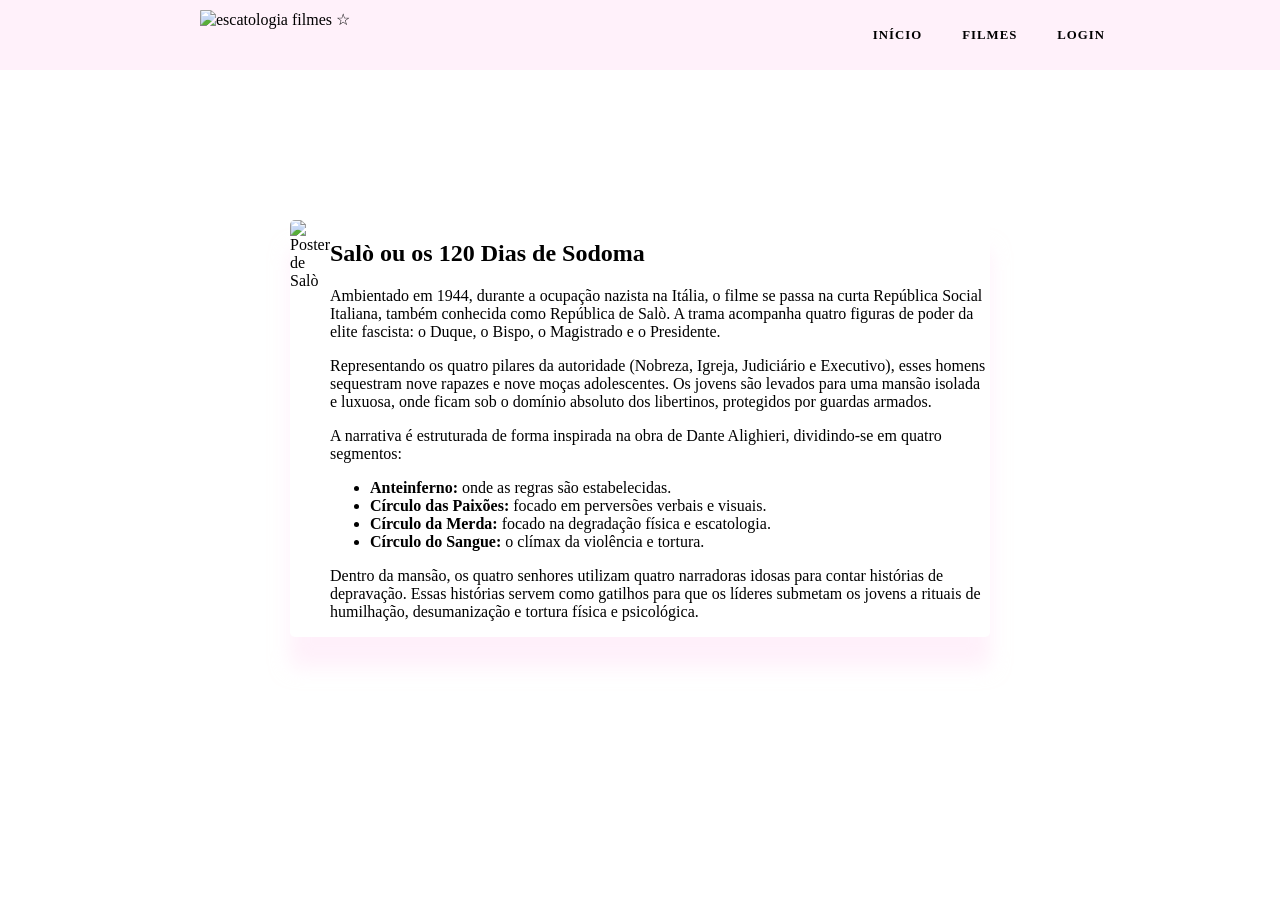
==== index.html @ 2822d6a0 "Bandeiras de países" ====
<!DOCTYPE html>
<html lang="pt-BR">

<head>
    <meta charset="UTF-8">
    <meta name="viewport" content="width=device-width, initial-scale=1">
    <meta name="robots" content="max-image-preview:large">
    <title>✧ Escatologia Filmes ✧</title>

    <script src="https://www.googletagmanager.com/gtag/js?id=G-W0GCDCLW2B" async></script>
    <script>
        window.dataLayer = window.dataLayer || [];
        function gtag() { dataLayer.push(arguments); }
        gtag('js', new Date());
        gtag('config', 'G-W0GCDCLW2B');
    </script>
    <link rel="icon" href="favicon.webp" sizes="32x32">


    <meta property="og:url" content="https://archive.org/details/salo-ou-120-dias-de-sodoma">

    <style>
        :root {

            --bg: #ffffff;
            --text: #000000;
            --font-main: serif, 'Times New Roman', serif;
        }

        body {
            background-image: url('cutecore.jpg');
            margin: 20px;
            padding-top: 200px;
            background-color: var(--bg);
            background-size: 300px;
            background-position: center;
            background-attachment: fixed;
            background-repeat: repeat;
            color: var(--text);
        }

        a {
            text-decoration: wavy;
            color: rgb(0, 0, 0);
            transition: 0.5s;
        }

        .cine-container-main {
            max-width: 700px;
            margin: 0 auto;
            padding: 0px 0px;
        }

        /* Cabeçalho */
        .cine-header-bar {
            position: fixed;
            top: 0;
            left: 0;
            width: 9100px;
            height: 70px;
            background-color: rgba(255, 212, 239, 0.322);
            backdrop-filter: blur(10px);
            border-bottom: 1px solid var(--accent);
            box-shadow: 0 5px 20px var(--accent-glow);
        }

        .cine-header-flex {
            display: flex;
            align-items: center;
            justify-content: space-between;
            height: 100%;
            max-width: 920px;
            margin: 50 auto;
            padding: 0 200px;
        }

        .cine-header-logo {
            display: flex;
            align-items: center;
            height: 100%;
        }

        .cine-header-logo img {
            align-items: center;
            height: 50px;
            width: auto;
            border-radius: 1px;

        }

        .cine-header-logo img:hover {
            transform: scale(1.0);
        }

        .cine-menu-ul {
            display: flex;
            gap: 10px;
            list-style: none;
            margin: 10;
            padding: 10;
        }

        .cine-menu-ul li a {
            display: block;
            color: var(--accent);
            font-size: 0.80rem;
            font-weight: 600;
            letter-spacing: 1px;
            padding: 8px 15px;
            text-transform: uppercase;
            border-radius: 1px;
        }

        .cine-menu-ul li a:hover {
            color: #ffffff;
            background: var(--accent);
        }

        .cine-feed-card-h {
            display: inline-flex;
            background: #ffffff;
            /* Fundo branco fixado no quadrado do filme */
            border: 1px solid var(--accent-soft);
            border-radius: 5px;
            overflow: hidden;
            min-height: min-content;
            transition: all 0.4s ease;
            box-shadow: 0 30px 20px rgba(255, 225, 245, 0.514);
        }

        .cine-feed-card-h:hover {
            .cine-feed-card-h:hover {
                border-color: var(--accent);
                transform: translateY(-4px);
                box-shadow: 0 15px 30px var(--accent-glow);
            }

            .card-h-media {
                align-items: center;
                width: fit-content;
                max-width: max-content;
                flex-shrink: 9;
                background: var(--accent-soft);
                overflow: visible;
            }

            .card-h-media a {
                width: 20%;
                max-width: max-content;
                flex-shrink: 0;
                background: #f8f9fa;
                overflow: visible;
            }

            .card-h-media img {
                width: 100%;
                height: 100%;
                min-height: 200px;
                object-fit:fill;
                display:flex;
                margin: 0 auto;
                /* Centralização horizontal adicional */
                transition: transform 1s ease;
            }

            .cine-feed-card-h:hover .card-h-media img {
                transform: scale(1);
            }

            .card-h-info {
                padding: 0px 0px;
            }

            .card-h-title {
                margin: 0 0 0px;
                font-size: 1.7rem;
                line-height: 30px;
            }

            .card-h-title a {
                color: var(--accent);
            }

            .cine-feed-card-h:hover .card-h-title a {
                text-shadow: 0 0 10px var(--accent-glow);
            }

            .card-h-excerpt {
                color: var(--text);
                font-size: 1rem;
                line-height: 1.6;
            }

            .card-h-excerpt p {
                margin: 0 0 12px;
            }

            .card-h-excerpt ul {
                margin: 0 0 10px;
                padding-left: 20px;
            }

            .card-h-excerpt strong {
                color: var(--accent);
            }

            @media (max-width: 640px) {
                .cine-feed-card-h {
                    flex-direction: column;
                }

                .card-h-media {
                    width: auto;
                    max-width: max-content;
                    height: 1px;
                }

                .card-h-info {
                    padding: 1px;
                }
            }
    </style>
</head>

<body>

    <header class="cine-header-bar">
        <div class="cine-header-flex">
            <a href="" class="cine-header-logo">
                <img src="imagens/bun.webp" alt="escatologia filmes ☆">
            </a>
            <ul class="cine-menu-ul">
                <li><a href="#">Início</a></li>
                <li><a href="#">Filmes</a></li>
                <li><a href="#">Login</a></li>
            </ul>
        </div>
    </header>

    <main class="cine-container-main">
        <div class="cine-feed-card-h">
            <div class="card-h-media">
                <a href="https://archive.org/details/salo-ou-120-dias-de-sodoma">
                    <img src="../pic.jpg" alt="Poster de Salò">
                </a>
            </div>
            <div class="card-h-info">
                <h2 class="card-h-title">
                    <a href="https://archive.org/details/salo-ou-120-dias-de-sodoma">Salò ou os 120 Dias de Sodoma</a>
                </h2>
                <div class="card-h-excerpt">
                    <p>Ambientado em 1944, durante a ocupação nazista na Itália, o filme se passa na curta República
                        Social Italiana, também conhecida como República de Salò. A trama acompanha quatro figuras de
                        poder da elite fascista: o Duque, o Bispo, o Magistrado e o Presidente.</p>

                    <p>Representando os quatro pilares da autoridade (Nobreza, Igreja, Judiciário e Executivo), esses
                        homens sequestram nove rapazes e nove moças adolescentes. Os jovens são levados para uma mansão
                        isolada e luxuosa, onde ficam sob o domínio absoluto dos libertinos, protegidos por guardas
                        armados.</p>

                    <p>A narrativa é estruturada de forma inspirada na obra de Dante Alighieri, dividindo-se em quatro
                        segmentos:</p>

                    <ul>
                        <li><strong>Anteinferno:</strong> onde as regras são estabelecidas.</li>
                        <li><strong>Círculo das Paixões:</strong> focado em perversões verbais e visuais.</li>
                        <li><strong>Círculo da Merda:</strong> focado na degradação física e escatologia.</li>
                        <li><strong>Círculo do Sangue:</strong> o clímax da violência e tortura.</li>
                    </ul>

                    <p>Dentro da mansão, os quatro senhores utilizam quatro narradoras idosas para contar histórias de
                        depravação. Essas histórias servem como gatilhos para que os líderes submetam os jovens a
                        rituais de humilhação, desumanização e tortura física e psicológica.</p>
                </div>
            </div>
        </div>
    </main>

</body>

</html>
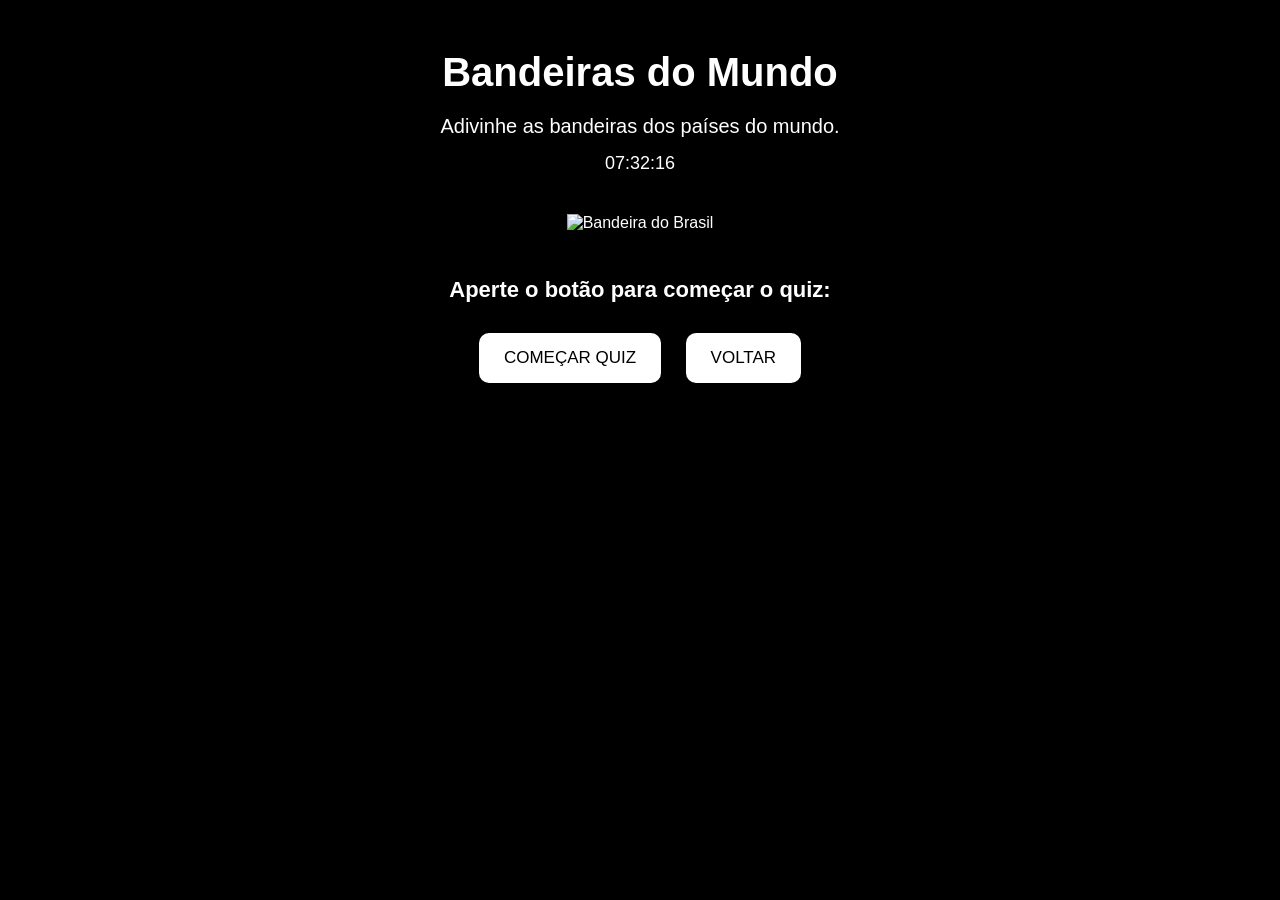
==== commit 1848f2d1: "Revamp index.html for flag quiz game Updated HTML structure and styles for a quiz game about country" ====
--- a/index.html
+++ b/index.html
@@ -1,281 +1,398 @@
+
 <!DOCTYPE html>
 <html lang="pt-BR">
 
 <head>
     <meta charset="UTF-8">
-    <meta name="viewport" content="width=device-width, initial-scale=1">
-    <meta name="robots" content="max-image-preview:large">
-    <title>✧ Escatologia Filmes ✧</title>
-
-    <script src="https://www.googletagmanager.com/gtag/js?id=G-W0GCDCLW2B" async></script>
-    <script>
-        window.dataLayer = window.dataLayer || [];
-        function gtag() { dataLayer.push(arguments); }
-        gtag('js', new Date());
-        gtag('config', 'G-W0GCDCLW2B');
-    </script>
-    <link rel="icon" href="favicon.webp" sizes="32x32">
-
-
-    <meta property="og:url" content="https://archive.org/details/salo-ou-120-dias-de-sodoma">
+    <meta name="viewport" content="width=device-width, initial-scale=1.0">
+    <title>ADIVINHE O NOME DAS BANDEIRAS</title>
 
     <style>
-        :root {
-
-            --bg: #ffffff;
-            --text: #000000;
-            --font-main: serif, 'Times New Roman', serif;
+        * {
+            box-sizing: border-box;
+            margin: 0;
+            padding: 0;
+            font-family: 'Franklin Gothic Medium', 'Arial Narrow', Arial, sans-serif;
         }
 
         body {
-            background-image: url('cutecore.jpg');
+            background-color: black;
+            color: white;
+            text-align: center;
+            padding: 30px;
+            min-height: 100vh;
+        }
+
+        #inicio {
+            display: block;
+        }
+
+        #quiz,
+        #resultado {
+            display: none;
+        }
+
+        .title {
+            color: white;
+            font-size: 40px;
             margin: 20px;
-            padding-top: 200px;
-            background-color: var(--bg);
-            background-size: 300px;
-            background-position: center;
-            background-attachment: fixed;
-            background-repeat: repeat;
-            color: var(--text);
-        }
-
-        a {
-            text-decoration: wavy;
-            color: rgb(0, 0, 0);
-            transition: 0.5s;
-        }
-
-        .cine-container-main {
-            max-width: 700px;
-            margin: 0 auto;
-            padding: 0px 0px;
-        }
-
-        /* Cabeçalho */
-        .cine-header-bar {
-            position: fixed;
-            top: 0;
-            left: 0;
-            width: 9100px;
-            height: 70px;
-            background-color: rgba(255, 212, 239, 0.322);
-            backdrop-filter: blur(10px);
-            border-bottom: 1px solid var(--accent);
-            box-shadow: 0 5px 20px var(--accent-glow);
-        }
-
-        .cine-header-flex {
+        }
+
+        p {
+            font-size: 20px;
+            margin: 15px;
+        }
+
+        #currentTime {
+            font-size: 18px;
+        }
+
+        .imagemInicio {
+            width: 250px;
+            max-width: 90%;
+            height: 160px;
+            object-fit: contain;
+            margin: 25px;
+        }
+
+        .botao {
+            font-size: 22px;
+            margin: 20px;
+        }
+
+        button {
+            background-color: white;
+            color: black;
+            border: none;
+            padding: 15px 25px;
+            margin: 10px;
+            border-radius: 10px;
+            font-size: 17px;
+            cursor: pointer;
+            transition: 0.2s;
+        }
+
+        button:hover {
+            transform: scale(1.05);
+            background-color: lightgray;
+        }
+
+        button:disabled {
+            cursor: not-allowed;
+            opacity: 0.6;
+            transform: none;
+        }
+
+        #bandeira {
+            width: 350px;
+            height: 230px;
+            object-fit: contain;
+            background-color: white;
+            border: 4px solid white;
+            border-radius: 10px;
+            margin: 25px;
+        }
+
+        #contador {
+            font-size: 22px;
+        }
+
+        #alternativas {
             display: flex;
-            align-items: center;
-            justify-content: space-between;
-            height: 100%;
-            max-width: 920px;
-            margin: 50 auto;
-            padding: 0 200px;
-        }
-
-        .cine-header-logo {
-            display: flex;
-            align-items: center;
-            height: 100%;
-        }
-
-        .cine-header-logo img {
-            align-items: center;
-            height: 50px;
-            width: auto;
-            border-radius: 1px;
-
-        }
-
-        .cine-header-logo img:hover {
-            transform: scale(1.0);
-        }
-
-        .cine-menu-ul {
-            display: flex;
-            gap: 10px;
-            list-style: none;
-            margin: 10;
-            padding: 10;
-        }
-
-        .cine-menu-ul li a {
-            display: block;
-            color: var(--accent);
-            font-size: 0.80rem;
-            font-weight: 600;
-            letter-spacing: 1px;
-            padding: 8px 15px;
-            text-transform: uppercase;
-            border-radius: 1px;
-        }
-
-        .cine-menu-ul li a:hover {
-            color: #ffffff;
-            background: var(--accent);
-        }
-
-        .cine-feed-card-h {
-            display: inline-flex;
-            background: #ffffff;
-            /* Fundo branco fixado no quadrado do filme */
-            border: 1px solid var(--accent-soft);
-            border-radius: 5px;
-            overflow: hidden;
-            min-height: min-content;
-            transition: all 0.4s ease;
-            box-shadow: 0 30px 20px rgba(255, 225, 245, 0.514);
-        }
-
-        .cine-feed-card-h:hover {
-            .cine-feed-card-h:hover {
-                border-color: var(--accent);
-                transform: translateY(-4px);
-                box-shadow: 0 15px 30px var(--accent-glow);
-            }
-
-            .card-h-media {
-                align-items: center;
-                width: fit-content;
-                max-width: max-content;
-                flex-shrink: 9;
-                background: var(--accent-soft);
-                overflow: visible;
-            }
-
-            .card-h-media a {
-                width: 20%;
-                max-width: max-content;
-                flex-shrink: 0;
-                background: #f8f9fa;
-                overflow: visible;
-            }
-
-            .card-h-media img {
-                width: 100%;
-                height: 100%;
-                min-height: 200px;
-                object-fit:fill;
-                display:flex;
-                margin: 0 auto;
-                /* Centralização horizontal adicional */
-                transition: transform 1s ease;
-            }
-
-            .cine-feed-card-h:hover .card-h-media img {
-                transform: scale(1);
-            }
-
-            .card-h-info {
-                padding: 0px 0px;
-            }
-
-            .card-h-title {
-                margin: 0 0 0px;
-                font-size: 1.7rem;
-                line-height: 30px;
-            }
-
-            .card-h-title a {
-                color: var(--accent);
-            }
-
-            .cine-feed-card-h:hover .card-h-title a {
-                text-shadow: 0 0 10px var(--accent-glow);
-            }
-
-            .card-h-excerpt {
-                color: var(--text);
-                font-size: 1rem;
-                line-height: 1.6;
-            }
-
-            .card-h-excerpt p {
-                margin: 0 0 12px;
-            }
-
-            .card-h-excerpt ul {
-                margin: 0 0 10px;
-                padding-left: 20px;
-            }
-
-            .card-h-excerpt strong {
-                color: var(--accent);
-            }
-
-            @media (max-width: 640px) {
-                .cine-feed-card-h {
-                    flex-direction: column;
-                }
-
-                .card-h-media {
-                    width: auto;
-                    max-width: max-content;
-                    height: 1px;
-                }
-
-                .card-h-info {
-                    padding: 1px;
-                }
-            }
+            flex-wrap: wrap;
+            justify-content: center;
+            max-width: 650px;
+            margin: 20px auto;
+        }
+
+        .alternativa {
+            width: 270px;
+            background-color: white;
+            color: black;
+        }
+
+        #mensagem {
+            min-height: 35px;
+            font-size: 23px;
+        }
+
+        #pontuacao {
+            font-size: 21px;
+        }
+
+        #resultadoFinal {
+            font-size: 30px;
+            margin: 30px;
+        }
+
+        @media (max-width: 600px) {
+            body {
+                padding: 15px;
+            }
+
+            .title {
+                font-size: 30px;
+            }
+
+            #bandeira {
+                width: 90%;
+                max-width: 350px;
+                height: 210px;
+            }
+
+            .alternativa {
+                width: 90%;
+            }
+        }
     </style>
 </head>
 
 <body>
 
-    <header class="cine-header-bar">
-        <div class="cine-header-flex">
-            <a href="" class="cine-header-logo">
-                <img src="imagens/bun.webp" alt="escatologia filmes ☆">
-            </a>
-            <ul class="cine-menu-ul">
-                <li><a href="#">Início</a></li>
-                <li><a href="#">Filmes</a></li>
-                <li><a href="#">Login</a></li>
-            </ul>
-        </div>
-    </header>
-
-    <main class="cine-container-main">
-        <div class="cine-feed-card-h">
-            <div class="card-h-media">
-                <a href="https://archive.org/details/salo-ou-120-dias-de-sodoma">
-                    <img src="../pic.jpg" alt="Poster de Salò">
-                </a>
-            </div>
-            <div class="card-h-info">
-                <h2 class="card-h-title">
-                    <a href="https://archive.org/details/salo-ou-120-dias-de-sodoma">Salò ou os 120 Dias de Sodoma</a>
-                </h2>
-                <div class="card-h-excerpt">
-                    <p>Ambientado em 1944, durante a ocupação nazista na Itália, o filme se passa na curta República
-                        Social Italiana, também conhecida como República de Salò. A trama acompanha quatro figuras de
-                        poder da elite fascista: o Duque, o Bispo, o Magistrado e o Presidente.</p>
-
-                    <p>Representando os quatro pilares da autoridade (Nobreza, Igreja, Judiciário e Executivo), esses
-                        homens sequestram nove rapazes e nove moças adolescentes. Os jovens são levados para uma mansão
-                        isolada e luxuosa, onde ficam sob o domínio absoluto dos libertinos, protegidos por guardas
-                        armados.</p>
-
-                    <p>A narrativa é estruturada de forma inspirada na obra de Dante Alighieri, dividindo-se em quatro
-                        segmentos:</p>
-
-                    <ul>
-                        <li><strong>Anteinferno:</strong> onde as regras são estabelecidas.</li>
-                        <li><strong>Círculo das Paixões:</strong> focado em perversões verbais e visuais.</li>
-                        <li><strong>Círculo da Merda:</strong> focado na degradação física e escatologia.</li>
-                        <li><strong>Círculo do Sangue:</strong> o clímax da violência e tortura.</li>
-                    </ul>
-
-                    <p>Dentro da mansão, os quatro senhores utilizam quatro narradoras idosas para contar histórias de
-                        depravação. Essas histórias servem como gatilhos para que os líderes submetam os jovens a
-                        rituais de humilhação, desumanização e tortura física e psicológica.</p>
-                </div>
-            </div>
-        </div>
-    </main>
+    <div id="inicio">
+
+        <h1 class="title">Bandeiras do Mundo</h1>
+
+        <p>Adivinhe as bandeiras dos países do mundo.</p>
+
+        <p id="currentTime"></p>
+
+        <img src="bandeiras/flag.gif" class="imagemInicio" alt="Bandeira do Brasil">
+
+        <h3 class="botao">Aperte o botão para começar o quiz:</h3>
+
+        <button id="comecar">COMEÇAR QUIZ</button>
+        <button id="voltar">VOLTAR</button>
+
+    </div>
+
+    <div id="quiz">
+
+        <h1 class="title">Adivinhe a Bandeira</h1>
+
+        <p id="contador"></p>
+
+        <img id="bandeira" src="" alt="Bandeira do país misterioso">
+
+        <h2>Qual é o país dessa bandeira?</h2>
+
+        <div id="alternativas"></div>
+
+        <p id="mensagem"></p>
+
+        <p id="pontuacao">Pontuação: 0</p>
+
+    </div>
+
+    <div id="resultado">
+
+        <h1 class="title">Fim do Quiz!</h1>
+
+        <h2 id="resultadoFinal"></h2>
+
+        <button id="reiniciar">JOGAR NOVAMENTE</button>
+        <button id="voltarInicio">VOLTAR AO INÍCIO</button>
+
+    </div>
+
+    <script>
+        const perguntas = [
+            {
+                bandeira: "bandeiras/tl.png",
+                resposta: "Timor-Leste",
+                alternativas: ["Zimbábue", "Timor-Leste", "Chile", "Bangladesh"]
+            },
+            {
+                bandeira: "bandeiras/bf.png",
+                resposta: "Burkina Faso",
+                alternativas: ["Suriname", "Gana", "Burkina Faso", "Uganda"]
+            },
+            {
+                bandeira: "bandeiras/lk.png",
+                resposta: "Sri Lanka",
+                alternativas: ["Comores", "Malawi", "Índia", "Sri Lanka"]
+            },
+            {
+                bandeira: "bandeiras/bw.png",
+                resposta: "Botsuana",
+                alternativas: ["Estônia", "Botsuana", "Kiribati", "Letônia"]
+            },
+            {
+                bandeira: "bandeiras/pw.png",
+                resposta: "Palau",
+                alternativas: ["Palau", "Nigéria", "San Marino", "Honduras"]
+            },
+            {
+                bandeira: "bandeiras/ls.png",
+                resposta: "Lesoto",
+                alternativas: ["Serra Leoa", "Gabão", "Lesoto", "Cazaquistão"]
+            },
+            {
+                bandeira: "bandeiras/sa.png",
+                resposta: "Arábia Saudita",
+                alternativas: ["Irã", "Turcomenistão", "Arábia Saudita", "Paquistão"]
+            },
+            {
+                bandeira: "bandeiras/vn.png",
+                resposta: "Vietnã",
+                alternativas: ["Coreia do Norte", "Nova Zelândia", "Singapura", "Vietnã"]
+            },
+            {
+                bandeira: "bandeiras/bb.png",
+                resposta: "Barbados",
+                alternativas: ["Barbados", "Nicarágua", "Chipre", "Bahamas"]
+            },
+            {
+                bandeira: "bandeiras/az.png",
+                resposta: "Azerbaijão",
+                alternativas: ["Burundi", "Azerbaijão", "Andorra", "Somália"]
+            }
+        ];
+
+        let perguntaAtual = 0;
+        let pontos = 0;
+        let respondida = false;
+
+        const inicio = document.getElementById("inicio");
+        const quiz = document.getElementById("quiz");
+        const resultado = document.getElementById("resultado");
+
+        const comecar = document.getElementById("comecar");
+        const voltar = document.getElementById("voltar");
+        const reiniciar = document.getElementById("reiniciar");
+        const voltarInicio = document.getElementById("voltarInicio");
+
+        const bandeira = document.getElementById("bandeira");
+        const alternativas = document.getElementById("alternativas");
+        const mensagem = document.getElementById("mensagem");
+        const pontuacao = document.getElementById("pontuacao");
+        const contador = document.getElementById("contador");
+        const resultadoFinal = document.getElementById("resultadoFinal");
+
+        function iniciarQuiz() {
+            perguntaAtual = 0;
+            pontos = 0;
+            respondida = false;
+
+            inicio.style.display = "none";
+            resultado.style.display = "none";
+            quiz.style.display = "block";
+
+            mostrarPergunta();
+        }
+
+        function mostrarPergunta() {
+            const pergunta = perguntas[perguntaAtual];
+
+            respondida = false;
+
+            mensagem.textContent = "";
+            alternativas.innerHTML = "";
+
+            bandeira.onerror = function() {
+                mensagem.textContent = "Erro ao carregar a imagem: ";
+            };
+
+            bandeira.src = pergunta.bandeira;
+
+            contador.textContent =
+                "Pergunta " + (perguntaAtual + 1) +
+                " de " + perguntas.length;
+
+            pontuacao.textContent = "Pontuação: " + pontos;
+
+            pergunta.alternativas.forEach(function(opcao) {
+                const botao = document.createElement("button");
+
+                botao.textContent = opcao;
+                botao.classList.add("alternativa");
+
+                botao.onclick = function() {
+                    verificarResposta(opcao);
+                };
+
+                alternativas.appendChild(botao);
+            });
+        }
+
+        function verificarResposta(resposta) {
+            if (respondida) {
+                return;
+            }
+
+            respondida = true;
+
+            const respostaCorreta = perguntas[perguntaAtual].resposta;
+
+            if (resposta === respostaCorreta) {
+                pontos++;
+                mensagem.textContent = "CORRETO!";
+            } else {
+                mensagem.textContent = "ERRADO! A resposta era " + respostaCorreta + ".";
+            }
+
+            pontuacao.textContent = "Pontuação: " + pontos;
+
+            bloquearAlternativas();
+
+            setTimeout(function() {
+                perguntaAtual++;
+
+                if (perguntaAtual < perguntas.length) {
+                    mostrarPergunta();
+                } else {
+                    finalizarQuiz();
+                }
+            }, 1500);
+        }
+
+        function bloquearAlternativas() {
+            const botoes = document.querySelectorAll(".alternativa");
+
+            botoes.forEach(function(botao) {
+                botao.disabled = true;
+            });
+        }
+
+        function finalizarQuiz() {
+            quiz.style.display = "none";
+            resultado.style.display = "block";
+
+            resultadoFinal.textContent =
+                "Você acertou " + pontos +
+                " de " + perguntas.length +
+                " perguntas!";
+        }
+
+        function voltarParaInicio() {
+            quiz.style.display = "none";
+            resultado.style.display = "none";
+            inicio.style.display = "block";
+        }
+
+        comecar.onclick = iniciarQuiz;
+        reiniciar.onclick = iniciarQuiz;
+        voltarInicio.onclick = voltarParaInicio;
+
+        voltar.onclick = function() {
+            window.history.back();
+        };
+
+        function atualizarHora() {
+            const agora = new Date();
+
+            const horas = String(agora.getHours()).padStart(2, "0");
+            const minutos = String(agora.getMinutes()).padStart(2, "0");
+            const segundos = String(agora.getSeconds()).padStart(2, "0");
+
+            document.getElementById("currentTime").textContent =
+                horas + ":" + minutos + ":" + segundos;
+        }
+
+        setInterval(atualizarHora, 1000);
+        atualizarHora();
+    </script>
 
 </body>
 
-</html>+</html>
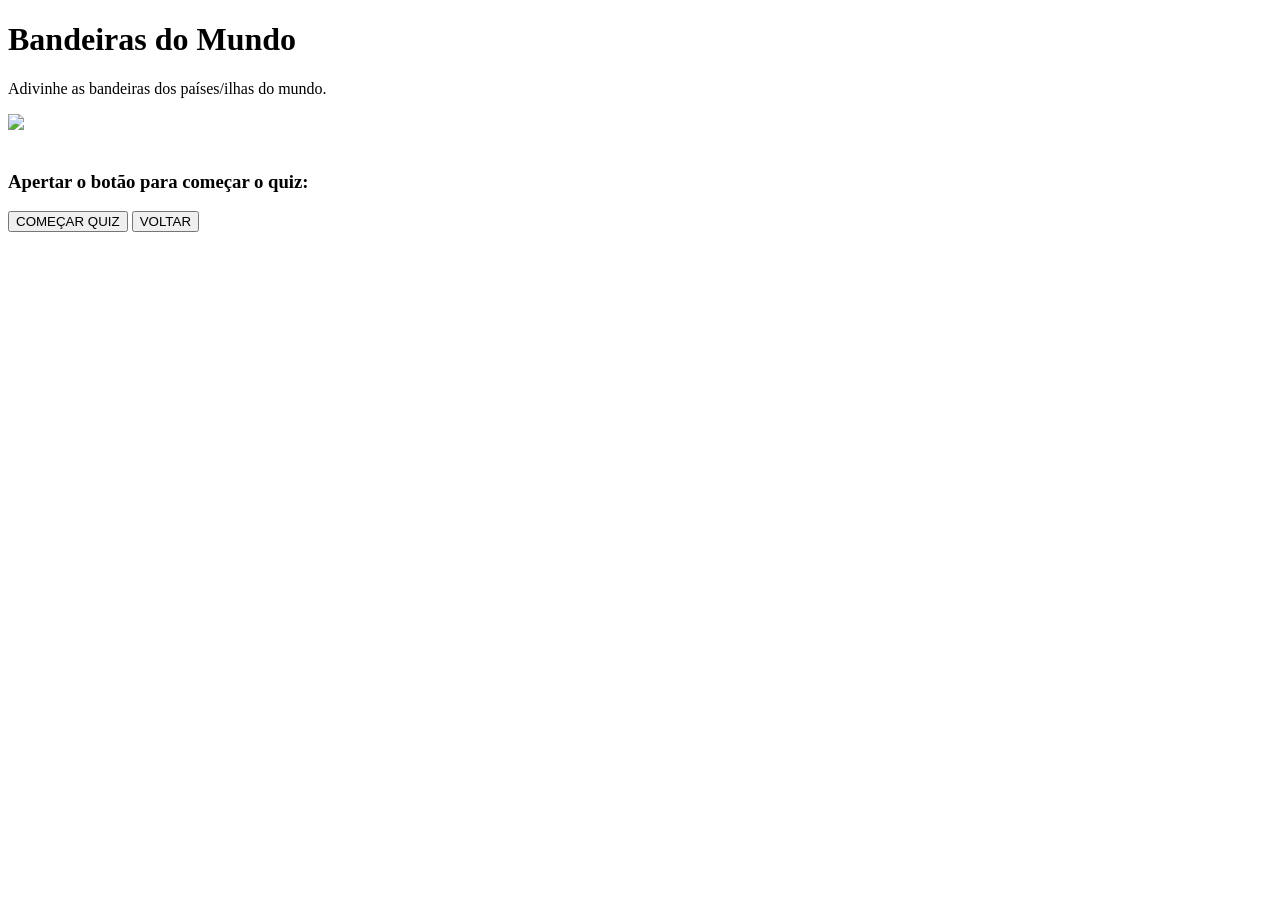
==== commit 1855edb2: "Update index.html" ====
--- a/index.html
+++ b/index.html
@@ -1,398 +1,19 @@
+<!DOCTYPE html>
+<html>
+  <head>
+    <title>ADIVINHE O NOME DAS BANDEIRAS </title>
+    <link rel="stylesheet" href="styles.css" />
+  </head>
+  <body>
+      <h1 class="title">Bandeiras do Mundo</h1>
+      <p>Adivinhe as bandeiras dos países/ilhas do mundo.</p>
+      <p id="currentTime"></p>
+      <script src="script.js"></script>
+      <img src="https://i.pinimg.com/originals/3a/24/b0/3a24b0e68258d4d717c81788037fa1cf.gif" </img>
+      <br><br>
 
-<!DOCTYPE html>
-<html lang="pt-BR">
-
-<head>
-    <meta charset="UTF-8">
-    <meta name="viewport" content="width=device-width, initial-scale=1.0">
-    <title>ADIVINHE O NOME DAS BANDEIRAS</title>
-
-    <style>
-        * {
-            box-sizing: border-box;
-            margin: 0;
-            padding: 0;
-            font-family: 'Franklin Gothic Medium', 'Arial Narrow', Arial, sans-serif;
-        }
-
-        body {
-            background-color: black;
-            color: white;
-            text-align: center;
-            padding: 30px;
-            min-height: 100vh;
-        }
-
-        #inicio {
-            display: block;
-        }
-
-        #quiz,
-        #resultado {
-            display: none;
-        }
-
-        .title {
-            color: white;
-            font-size: 40px;
-            margin: 20px;
-        }
-
-        p {
-            font-size: 20px;
-            margin: 15px;
-        }
-
-        #currentTime {
-            font-size: 18px;
-        }
-
-        .imagemInicio {
-            width: 250px;
-            max-width: 90%;
-            height: 160px;
-            object-fit: contain;
-            margin: 25px;
-        }
-
-        .botao {
-            font-size: 22px;
-            margin: 20px;
-        }
-
-        button {
-            background-color: white;
-            color: black;
-            border: none;
-            padding: 15px 25px;
-            margin: 10px;
-            border-radius: 10px;
-            font-size: 17px;
-            cursor: pointer;
-            transition: 0.2s;
-        }
-
-        button:hover {
-            transform: scale(1.05);
-            background-color: lightgray;
-        }
-
-        button:disabled {
-            cursor: not-allowed;
-            opacity: 0.6;
-            transform: none;
-        }
-
-        #bandeira {
-            width: 350px;
-            height: 230px;
-            object-fit: contain;
-            background-color: white;
-            border: 4px solid white;
-            border-radius: 10px;
-            margin: 25px;
-        }
-
-        #contador {
-            font-size: 22px;
-        }
-
-        #alternativas {
-            display: flex;
-            flex-wrap: wrap;
-            justify-content: center;
-            max-width: 650px;
-            margin: 20px auto;
-        }
-
-        .alternativa {
-            width: 270px;
-            background-color: white;
-            color: black;
-        }
-
-        #mensagem {
-            min-height: 35px;
-            font-size: 23px;
-        }
-
-        #pontuacao {
-            font-size: 21px;
-        }
-
-        #resultadoFinal {
-            font-size: 30px;
-            margin: 30px;
-        }
-
-        @media (max-width: 600px) {
-            body {
-                padding: 15px;
-            }
-
-            .title {
-                font-size: 30px;
-            }
-
-            #bandeira {
-                width: 90%;
-                max-width: 350px;
-                height: 210px;
-            }
-
-            .alternativa {
-                width: 90%;
-            }
-        }
-    </style>
-</head>
-
-<body>
-
-    <div id="inicio">
-
-        <h1 class="title">Bandeiras do Mundo</h1>
-
-        <p>Adivinhe as bandeiras dos países do mundo.</p>
-
-        <p id="currentTime"></p>
-
-        <img src="bandeiras/flag.gif" class="imagemInicio" alt="Bandeira do Brasil">
-
-        <h3 class="botao">Aperte o botão para começar o quiz:</h3>
-
-        <button id="comecar">COMEÇAR QUIZ</button>
-        <button id="voltar">VOLTAR</button>
-
-    </div>
-
-    <div id="quiz">
-
-        <h1 class="title">Adivinhe a Bandeira</h1>
-
-        <p id="contador"></p>
-
-        <img id="bandeira" src="" alt="Bandeira do país misterioso">
-
-        <h2>Qual é o país dessa bandeira?</h2>
-
-        <div id="alternativas"></div>
-
-        <p id="mensagem"></p>
-
-        <p id="pontuacao">Pontuação: 0</p>
-
-    </div>
-
-    <div id="resultado">
-
-        <h1 class="title">Fim do Quiz!</h1>
-
-        <h2 id="resultadoFinal"></h2>
-
-        <button id="reiniciar">JOGAR NOVAMENTE</button>
-        <button id="voltarInicio">VOLTAR AO INÍCIO</button>
-
-    </div>
-
-    <script>
-        const perguntas = [
-            {
-                bandeira: "bandeiras/tl.png",
-                resposta: "Timor-Leste",
-                alternativas: ["Zimbábue", "Timor-Leste", "Chile", "Bangladesh"]
-            },
-            {
-                bandeira: "bandeiras/bf.png",
-                resposta: "Burkina Faso",
-                alternativas: ["Suriname", "Gana", "Burkina Faso", "Uganda"]
-            },
-            {
-                bandeira: "bandeiras/lk.png",
-                resposta: "Sri Lanka",
-                alternativas: ["Comores", "Malawi", "Índia", "Sri Lanka"]
-            },
-            {
-                bandeira: "bandeiras/bw.png",
-                resposta: "Botsuana",
-                alternativas: ["Estônia", "Botsuana", "Kiribati", "Letônia"]
-            },
-            {
-                bandeira: "bandeiras/pw.png",
-                resposta: "Palau",
-                alternativas: ["Palau", "Nigéria", "San Marino", "Honduras"]
-            },
-            {
-                bandeira: "bandeiras/ls.png",
-                resposta: "Lesoto",
-                alternativas: ["Serra Leoa", "Gabão", "Lesoto", "Cazaquistão"]
-            },
-            {
-                bandeira: "bandeiras/sa.png",
-                resposta: "Arábia Saudita",
-                alternativas: ["Irã", "Turcomenistão", "Arábia Saudita", "Paquistão"]
-            },
-            {
-                bandeira: "bandeiras/vn.png",
-                resposta: "Vietnã",
-                alternativas: ["Coreia do Norte", "Nova Zelândia", "Singapura", "Vietnã"]
-            },
-            {
-                bandeira: "bandeiras/bb.png",
-                resposta: "Barbados",
-                alternativas: ["Barbados", "Nicarágua", "Chipre", "Bahamas"]
-            },
-            {
-                bandeira: "bandeiras/az.png",
-                resposta: "Azerbaijão",
-                alternativas: ["Burundi", "Azerbaijão", "Andorra", "Somália"]
-            }
-        ];
-
-        let perguntaAtual = 0;
-        let pontos = 0;
-        let respondida = false;
-
-        const inicio = document.getElementById("inicio");
-        const quiz = document.getElementById("quiz");
-        const resultado = document.getElementById("resultado");
-
-        const comecar = document.getElementById("comecar");
-        const voltar = document.getElementById("voltar");
-        const reiniciar = document.getElementById("reiniciar");
-        const voltarInicio = document.getElementById("voltarInicio");
-
-        const bandeira = document.getElementById("bandeira");
-        const alternativas = document.getElementById("alternativas");
-        const mensagem = document.getElementById("mensagem");
-        const pontuacao = document.getElementById("pontuacao");
-        const contador = document.getElementById("contador");
-        const resultadoFinal = document.getElementById("resultadoFinal");
-
-        function iniciarQuiz() {
-            perguntaAtual = 0;
-            pontos = 0;
-            respondida = false;
-
-            inicio.style.display = "none";
-            resultado.style.display = "none";
-            quiz.style.display = "block";
-
-            mostrarPergunta();
-        }
-
-        function mostrarPergunta() {
-            const pergunta = perguntas[perguntaAtual];
-
-            respondida = false;
-
-            mensagem.textContent = "";
-            alternativas.innerHTML = "";
-
-            bandeira.onerror = function() {
-                mensagem.textContent = "Erro ao carregar a imagem: ";
-            };
-
-            bandeira.src = pergunta.bandeira;
-
-            contador.textContent =
-                "Pergunta " + (perguntaAtual + 1) +
-                " de " + perguntas.length;
-
-            pontuacao.textContent = "Pontuação: " + pontos;
-
-            pergunta.alternativas.forEach(function(opcao) {
-                const botao = document.createElement("button");
-
-                botao.textContent = opcao;
-                botao.classList.add("alternativa");
-
-                botao.onclick = function() {
-                    verificarResposta(opcao);
-                };
-
-                alternativas.appendChild(botao);
-            });
-        }
-
-        function verificarResposta(resposta) {
-            if (respondida) {
-                return;
-            }
-
-            respondida = true;
-
-            const respostaCorreta = perguntas[perguntaAtual].resposta;
-
-            if (resposta === respostaCorreta) {
-                pontos++;
-                mensagem.textContent = "CORRETO!";
-            } else {
-                mensagem.textContent = "ERRADO! A resposta era " + respostaCorreta + ".";
-            }
-
-            pontuacao.textContent = "Pontuação: " + pontos;
-
-            bloquearAlternativas();
-
-            setTimeout(function() {
-                perguntaAtual++;
-
-                if (perguntaAtual < perguntas.length) {
-                    mostrarPergunta();
-                } else {
-                    finalizarQuiz();
-                }
-            }, 1500);
-        }
-
-        function bloquearAlternativas() {
-            const botoes = document.querySelectorAll(".alternativa");
-
-            botoes.forEach(function(botao) {
-                botao.disabled = true;
-            });
-        }
-
-        function finalizarQuiz() {
-            quiz.style.display = "none";
-            resultado.style.display = "block";
-
-            resultadoFinal.textContent =
-                "Você acertou " + pontos +
-                " de " + perguntas.length +
-                " perguntas!";
-        }
-
-        function voltarParaInicio() {
-            quiz.style.display = "none";
-            resultado.style.display = "none";
-            inicio.style.display = "block";
-        }
-
-        comecar.onclick = iniciarQuiz;
-        reiniciar.onclick = iniciarQuiz;
-        voltarInicio.onclick = voltarParaInicio;
-
-        voltar.onclick = function() {
-            window.history.back();
-        };
-
-        function atualizarHora() {
-            const agora = new Date();
-
-            const horas = String(agora.getHours()).padStart(2, "0");
-            const minutos = String(agora.getMinutes()).padStart(2, "0");
-            const segundos = String(agora.getSeconds()).padStart(2, "0");
-
-            document.getElementById("currentTime").textContent =
-                horas + ":" + minutos + ":" + segundos;
-        }
-
-        setInterval(atualizarHora, 1000);
-        atualizarHora();
-    </script>
-
-</body>
-
+      <h3 class="botao">Apertar o botão para começar o quiz:</h3>
+      <button type="submit">COMEÇAR QUIZ</button> 
+      <button type="submit">VOLTAR</button>
+  </body>
 </html>
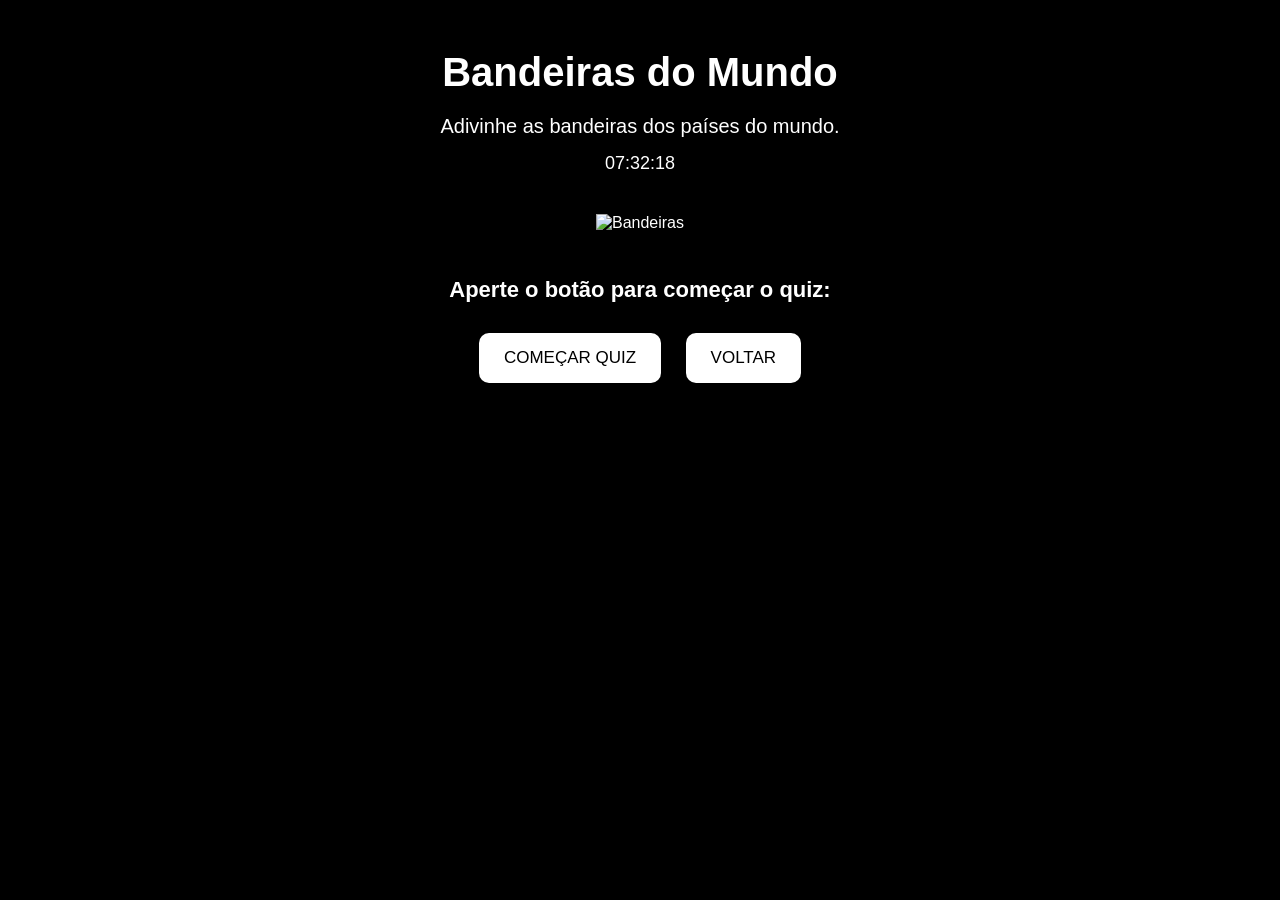
==== commit 70fdd351: "Update index.html" ====
--- a/index.html
+++ b/index.html
@@ -1,19 +1,365 @@
+
 <!DOCTYPE html>
-<html>
-  <head>
-    <title>ADIVINHE O NOME DAS BANDEIRAS </title>
-    <link rel="stylesheet" href="styles.css" />
-  </head>
-  <body>
-      <h1 class="title">Bandeiras do Mundo</h1>
-      <p>Adivinhe as bandeiras dos países/ilhas do mundo.</p>
-      <p id="currentTime"></p>
-      <script src="script.js"></script>
-      <img src="https://i.pinimg.com/originals/3a/24/b0/3a24b0e68258d4d717c81788037fa1cf.gif" </img>
-      <br><br>
-
-      <h3 class="botao">Apertar o botão para começar o quiz:</h3>
-      <button type="submit">COMEÇAR QUIZ</button> 
-      <button type="submit">VOLTAR</button>
-  </body>
+<html lang="pt-BR">
+
+<head>
+    <meta charset="UTF-8">
+    <meta name="viewport" content="width=device-width, initial-scale=1.0">
+    <title>ADIVINHE O NOME DAS BANDEIRAS</title>
+
+    <style>
+        * {
+            box-sizing: border-box;
+            margin: 0;
+            padding: 0;
+            font-family: 'Franklin Gothic Medium', 'Arial Narrow', Arial, sans-serif;
+        }
+
+        body {
+            background-color: black;
+            color: white;
+            text-align: center;
+            padding: 30px;
+            min-height: 100vh;
+        }
+
+        #inicio {
+            display: block;
+        }
+
+        #quiz,
+        #resultado {
+            display: none;
+        }
+
+        .title {
+            color: white;
+            font-size: 40px;
+            margin: 20px;
+        }
+
+        p {
+            font-size: 20px;
+            margin: 15px;
+        }
+
+        #currentTime {
+            font-size: 18px;
+        }
+
+        .imagemInicio {
+            width: 250px;
+            max-width: 90%;
+            margin: 25px;
+        }
+
+        .botao {
+            font-size: 22px;
+            margin: 20px;
+        }
+
+        button {
+            background-color: white;
+            color: black;
+            border: none;
+            padding: 15px 25px;
+            margin: 10px;
+            border-radius: 10px;
+            font-size: 17px;
+            cursor: pointer;
+            transition: 0.2s;
+        }
+
+        button:hover {
+            transform: scale(1.05);
+            background-color: lightgray;
+        }
+
+        #bandeira {
+            width: 350px;
+            height: 230px;
+            object-fit: cover;
+            border: 4px solid white;
+            border-radius: 10px;
+            margin: 25px;
+        }
+
+        #contador {
+            font-size: 22px;
+        }
+
+        #alternativas {
+            display: flex;
+            flex-wrap: wrap;
+            justify-content: center;
+            max-width: 650px;
+            margin: 20px auto;
+        }
+
+        .alternativa {
+            width: 270px;
+            background-color: white;
+            color: black;
+        }
+
+        #mensagem {
+            min-height: 35px;
+            font-size: 23px;
+        }
+
+        #pontuacao {
+            font-size: 21px;
+        }
+
+        #resultadoFinal {
+            font-size: 30px;
+            margin: 30px;
+        }
+    </style>
+</head>
+
+<body>
+
+    <div id="inicio">
+
+        <h1 class="title">Bandeiras do Mundo</h1>
+
+        <p>Adivinhe as bandeiras dos países do mundo.</p>
+
+        <p id="currentTime"></p>
+
+        <img src="bandeiras/flag.gif" class="imagemInicio" alt="Bandeiras">
+
+        <h3 class="botao">Aperte o botão para começar o quiz:</h3>
+
+        <button id="comecar">COMEÇAR QUIZ</button>
+        <button id="voltar">VOLTAR</button>
+
+    </div>
+
+    <div id="quiz">
+
+        <h1 class="title">Adivinhe a Bandeira</h1>
+
+        <p id="contador"></p>
+
+        <img id="bandeira" src="" alt="Bandeira">
+
+        <h2>Qual é o país dessa bandeira?</h2>
+
+        <div id="alternativas"></div>
+
+        <p id="mensagem"></p>
+
+        <p id="pontuacao">Pontuação: 0</p>
+
+    </div>
+
+    <div id="resultado">
+
+        <h1 class="title">Fim do Quiz!</h1>
+
+        <h2 id="resultadoFinal"></h2>
+
+        <button id="reiniciar">JOGAR NOVAMENTE</button>
+
+    </div>
+
+    <script>
+        const perguntas = [
+            {
+                bandeira: "bandeiras/tl.png",
+                resposta: "Timor Leste",
+                alternativas: ["Zimbabwe", "Timor Leste", "Chile", "Bangladesh"]
+            },
+            {
+                bandeira: "bandeiras/bf.png",
+                resposta: "Burkina Faso",
+                alternativas: ["Suriname", "Gana", "Burkina Faso", "Uganda"]
+            },
+            {
+                bandeira: "bandeiras/lk.png",
+                resposta: "Sri Lanka",
+                alternativas: ["Comores", "Malawi", "Índia", "Sri Lanka"]
+            },
+            {
+                bandeira: "bandeiras/bw.png",
+                resposta: "Botsuana",
+                alternativas: ["Estônia", "Botsuana", "Kiribati", "Letônia"]
+            },
+            {
+                bandeira: "bandeiras/pw.png",
+                resposta: "Palau",
+                alternativas: ["Palau", "Nigéria", "San Marino", "Honduras"]
+            },
+            {
+                bandeira: "bandeiras/ls.png",
+                resposta: "Lesoto",
+                alternativas: ["Serra Leoa", "Gabão", "Lesoto", "Cazaquistão"]
+            },
+            {
+                bandeira: "bandeiras/sa.png",
+                resposta: "Arábia Saudita",
+                alternativas: ["Irã", "Turcomenistão", "Arábia Saudita", "Paquistão"]
+            },
+            {
+                bandeira: "bandeiras/vn.png",
+                resposta: "Vietnã",
+                alternativas: ["Coreia do Norte", "Nova Zelândia", "Singapura", "Vietnã"]
+            },
+            {
+                bandeira: "bandeiras/bb.png",
+                resposta: "Barbados",
+                alternativas: ["Barbados", "Nicarágua", "Chipre", "Bahamas"]
+            },
+            {
+                bandeira: "bandeiras/az.png",
+                resposta: "Azerbaijão",
+                alternativas: ["Burundi", "Azerbaijão", "Andorra", "Somália"]
+            }
+        ];
+
+        let perguntaAtual = 0;
+        let pontos = 0;
+
+        const inicio = document.getElementById("inicio");
+        const quiz = document.getElementById("quiz");
+        const resultado = document.getElementById("resultado");
+
+        const comecar = document.getElementById("comecar");
+        const voltar = document.getElementById("voltar");
+        const reiniciar = document.getElementById("reiniciar");
+
+        const bandeira = document.getElementById("bandeira");
+        const alternativas = document.getElementById("alternativas");
+        const mensagem = document.getElementById("mensagem");
+        const pontuacao = document.getElementById("pontuacao");
+        const contador = document.getElementById("contador");
+        const resultadoFinal = document.getElementById("resultadoFinal");
+
+        function iniciarQuiz() {
+            perguntaAtual = 0;
+            pontos = 0;
+
+            inicio.style.display = "none";
+            resultado.style.display = "none";
+            quiz.style.display = "block";
+
+            mostrarPergunta();
+        }
+
+        function mostrarPergunta() {
+            const pergunta = perguntas[perguntaAtual];
+
+            bandeira.src = pergunta.bandeira;
+
+            contador.textContent =
+                "Pergunta " + (perguntaAtual + 1) +
+                " de " + perguntas.length;
+
+            pontuacao.textContent =
+                "Pontuação: " + pontos;
+
+            mensagem.textContent = "";
+
+            alternativas.innerHTML = "";
+
+            pergunta.alternativas.forEach(function(opcao) {
+                const botao = document.createElement("button");
+
+                botao.textContent = opcao;
+                botao.classList.add("alternativa");
+
+                botao.onclick = function() {
+                    verificarResposta(opcao);
+                };
+
+                alternativas.appendChild(botao);
+            });
+        }
+
+        function verificarResposta(resposta) {
+            const respostaCorreta =
+                perguntas[perguntaAtual].resposta;
+
+            if (resposta === respostaCorreta) {
+                pontos++;
+                mensagem.textContent = "CORRETO!";
+            } else {
+                mensagem.textContent =
+                    "ERRADO! A resposta era " +
+                    respostaCorreta + ".";
+            }
+
+            pontuacao.textContent =
+                "Pontuação: " + pontos;
+
+            bloquearAlternativas();
+
+            setTimeout(function() {
+                perguntaAtual++;
+
+                if (perguntaAtual < perguntas.length) {
+                    mostrarPergunta();
+                } else {
+                    finalizarQuiz();
+                }
+            }, 1000);
+        }
+
+        function bloquearAlternativas() {
+            const botoes =
+                document.querySelectorAll(".alternativa");
+
+            botoes.forEach(function(botao) {
+                botao.disabled = true;
+            });
+        }
+
+        function finalizarQuiz() {
+            quiz.style.display = "none";
+            resultado.style.display = "block";
+
+            resultadoFinal.textContent =
+                "Você acertou " + pontos +
+                " de " + perguntas.length +
+                " perguntas!";
+        }
+
+        comecar.onclick = function() {
+            iniciarQuiz();
+        };
+
+        reiniciar.onclick = function() {
+            iniciarQuiz();
+        };
+
+        voltar.onclick = function() {
+            quiz.style.display = "none";
+            resultado.style.display = "none";
+            inicio.style.display = "block";
+        };
+
+        function atualizarHora() {
+            const agora = new Date();
+
+            const horas =
+                String(agora.getHours()).padStart(2, "0");
+
+            const minutos =
+                String(agora.getMinutes()).padStart(2, "0");
+
+            const segundos =
+                String(agora.getSeconds()).padStart(2, "0");
+
+            document.getElementById("currentTime").textContent =
+                horas + ":" + minutos + ":" + segundos;
+        }
+
+        setInterval(atualizarHora, 1000);
+
+        atualizarHora();
+    </script>
+
+</body>
 </html>
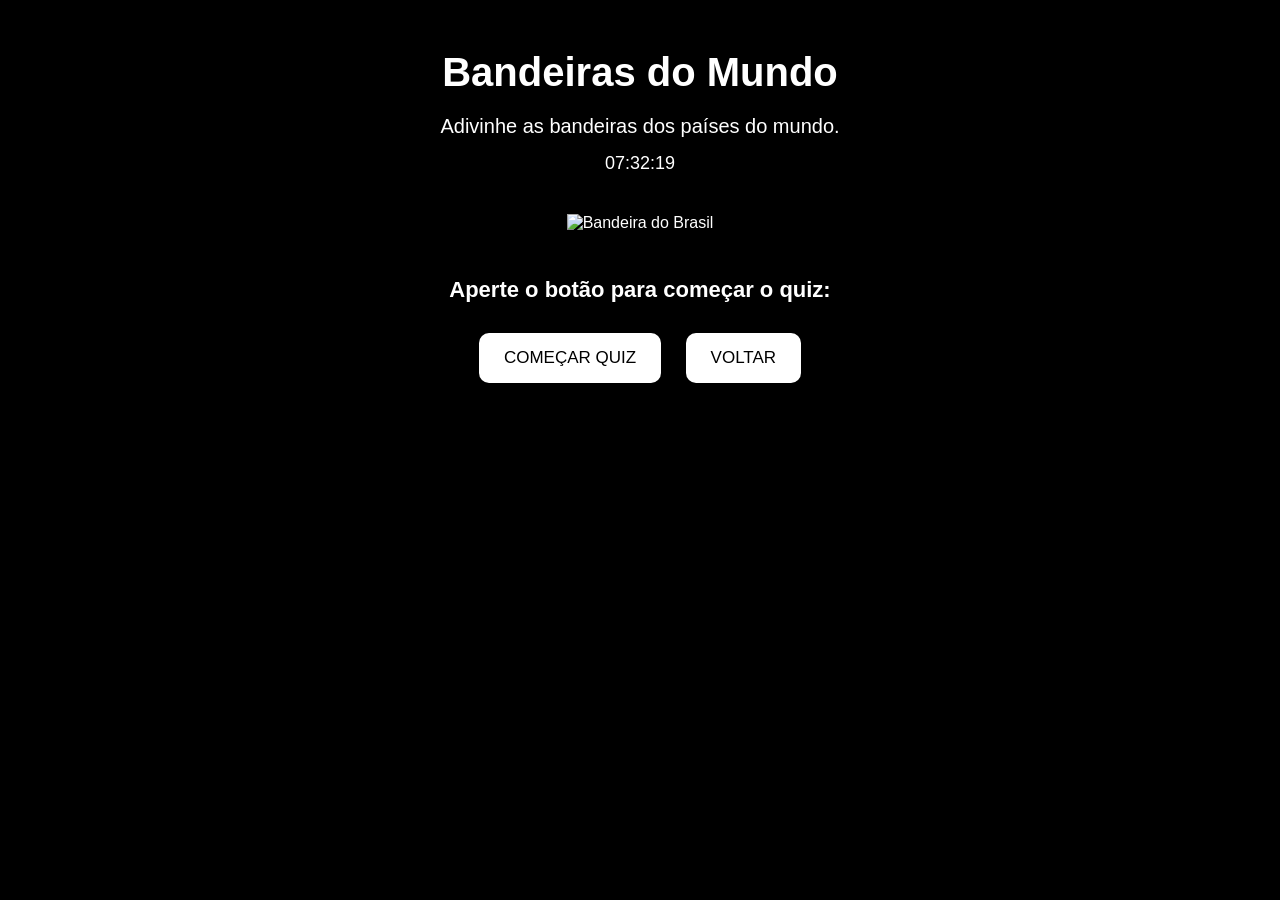
==== commit 522c0b1c: "Update image attributes and styles in index.html" ====
--- a/index.html
+++ b/index.html
@@ -50,6 +50,8 @@
         .imagemInicio {
             width: 250px;
             max-width: 90%;
+            height: 160px;
+            object-fit: contain;
             margin: 25px;
         }
 
@@ -75,10 +77,17 @@
             background-color: lightgray;
         }
 
+        button:disabled {
+            cursor: not-allowed;
+            opacity: 0.6;
+            transform: none;
+        }
+
         #bandeira {
             width: 350px;
             height: 230px;
-            object-fit: cover;
+            object-fit: contain;
+            background-color: white;
             border: 4px solid white;
             border-radius: 10px;
             margin: 25px;
@@ -115,6 +124,26 @@
             font-size: 30px;
             margin: 30px;
         }
+
+        @media (max-width: 600px) {
+            body {
+                padding: 15px;
+            }
+
+            .title {
+                font-size: 30px;
+            }
+
+            #bandeira {
+                width: 90%;
+                max-width: 350px;
+                height: 210px;
+            }
+
+            .alternativa {
+                width: 90%;
+            }
+        }
     </style>
 </head>
 
@@ -128,7 +157,7 @@
 
         <p id="currentTime"></p>
 
-        <img src="bandeiras/flag.gif" class="imagemInicio" alt="Bandeiras">
+        <img src="bandeiras/flag.gif" class="imagemInicio" alt="Bandeira do Brasil">
 
         <h3 class="botao">Aperte o botão para começar o quiz:</h3>
 
@@ -143,7 +172,7 @@
 
         <p id="contador"></p>
 
-        <img id="bandeira" src="" alt="Bandeira">
+        <img id="bandeira" src="" alt="Bandeira do país misterioso">
 
         <h2>Qual é o país dessa bandeira?</h2>
 
@@ -162,6 +191,7 @@
         <h2 id="resultadoFinal"></h2>
 
         <button id="reiniciar">JOGAR NOVAMENTE</button>
+        <button id="voltarInicio">VOLTAR AO INÍCIO</button>
 
     </div>
 
@@ -169,8 +199,8 @@
         const perguntas = [
             {
                 bandeira: "bandeiras/tl.png",
-                resposta: "Timor Leste",
-                alternativas: ["Zimbabwe", "Timor Leste", "Chile", "Bangladesh"]
+                resposta: "Timor-Leste",
+                alternativas: ["Zimbábue", "Timor-Leste", "Chile", "Bangladesh"]
             },
             {
                 bandeira: "bandeiras/bf.png",
@@ -221,6 +251,7 @@
 
         let perguntaAtual = 0;
         let pontos = 0;
+        let respondida = false;
 
         const inicio = document.getElementById("inicio");
         const quiz = document.getElementById("quiz");
@@ -229,6 +260,7 @@
         const comecar = document.getElementById("comecar");
         const voltar = document.getElementById("voltar");
         const reiniciar = document.getElementById("reiniciar");
+        const voltarInicio = document.getElementById("voltarInicio");
 
         const bandeira = document.getElementById("bandeira");
         const alternativas = document.getElementById("alternativas");
@@ -240,6 +272,7 @@
         function iniciarQuiz() {
             perguntaAtual = 0;
             pontos = 0;
+            respondida = false;
 
             inicio.style.display = "none";
             resultado.style.display = "none";
@@ -251,18 +284,22 @@
         function mostrarPergunta() {
             const pergunta = perguntas[perguntaAtual];
 
+            respondida = false;
+
+            mensagem.textContent = "";
+            alternativas.innerHTML = "";
+
+            bandeira.onerror = function() {
+                mensagem.textContent = "Erro ao carregar a imagem: ";
+            };
+
             bandeira.src = pergunta.bandeira;
 
             contador.textContent =
                 "Pergunta " + (perguntaAtual + 1) +
                 " de " + perguntas.length;
 
-            pontuacao.textContent =
-                "Pontuação: " + pontos;
-
-            mensagem.textContent = "";
-
-            alternativas.innerHTML = "";
+            pontuacao.textContent = "Pontuação: " + pontos;
 
             pergunta.alternativas.forEach(function(opcao) {
                 const botao = document.createElement("button");
@@ -279,20 +316,22 @@
         }
 
         function verificarResposta(resposta) {
-            const respostaCorreta =
-                perguntas[perguntaAtual].resposta;
+            if (respondida) {
+                return;
+            }
+
+            respondida = true;
+
+            const respostaCorreta = perguntas[perguntaAtual].resposta;
 
             if (resposta === respostaCorreta) {
                 pontos++;
                 mensagem.textContent = "CORRETO!";
             } else {
-                mensagem.textContent =
-                    "ERRADO! A resposta era " +
-                    respostaCorreta + ".";
-            }
-
-            pontuacao.textContent =
-                "Pontuação: " + pontos;
+                mensagem.textContent = "ERRADO! A resposta era " + respostaCorreta + ".";
+            }
+
+            pontuacao.textContent = "Pontuação: " + pontos;
 
             bloquearAlternativas();
 
@@ -304,12 +343,11 @@
                 } else {
                     finalizarQuiz();
                 }
-            }, 1000);
+            }, 1500);
         }
 
         function bloquearAlternativas() {
-            const botoes =
-                document.querySelectorAll(".alternativa");
+            const botoes = document.querySelectorAll(".alternativa");
 
             botoes.forEach(function(botao) {
                 botao.disabled = true;
@@ -326,40 +364,35 @@
                 " perguntas!";
         }
 
-        comecar.onclick = function() {
-            iniciarQuiz();
-        };
-
-        reiniciar.onclick = function() {
-            iniciarQuiz();
-        };
-
-        voltar.onclick = function() {
+        function voltarParaInicio() {
             quiz.style.display = "none";
             resultado.style.display = "none";
             inicio.style.display = "block";
+        }
+
+        comecar.onclick = iniciarQuiz;
+        reiniciar.onclick = iniciarQuiz;
+        voltarInicio.onclick = voltarParaInicio;
+
+        voltar.onclick = function() {
+            window.history.back();
         };
 
         function atualizarHora() {
             const agora = new Date();
 
-            const horas =
-                String(agora.getHours()).padStart(2, "0");
-
-            const minutos =
-                String(agora.getMinutes()).padStart(2, "0");
-
-            const segundos =
-                String(agora.getSeconds()).padStart(2, "0");
+            const horas = String(agora.getHours()).padStart(2, "0");
+            const minutos = String(agora.getMinutes()).padStart(2, "0");
+            const segundos = String(agora.getSeconds()).padStart(2, "0");
 
             document.getElementById("currentTime").textContent =
                 horas + ":" + minutos + ":" + segundos;
         }
 
         setInterval(atualizarHora, 1000);
-
         atualizarHora();
     </script>
 
 </body>
+
 </html>
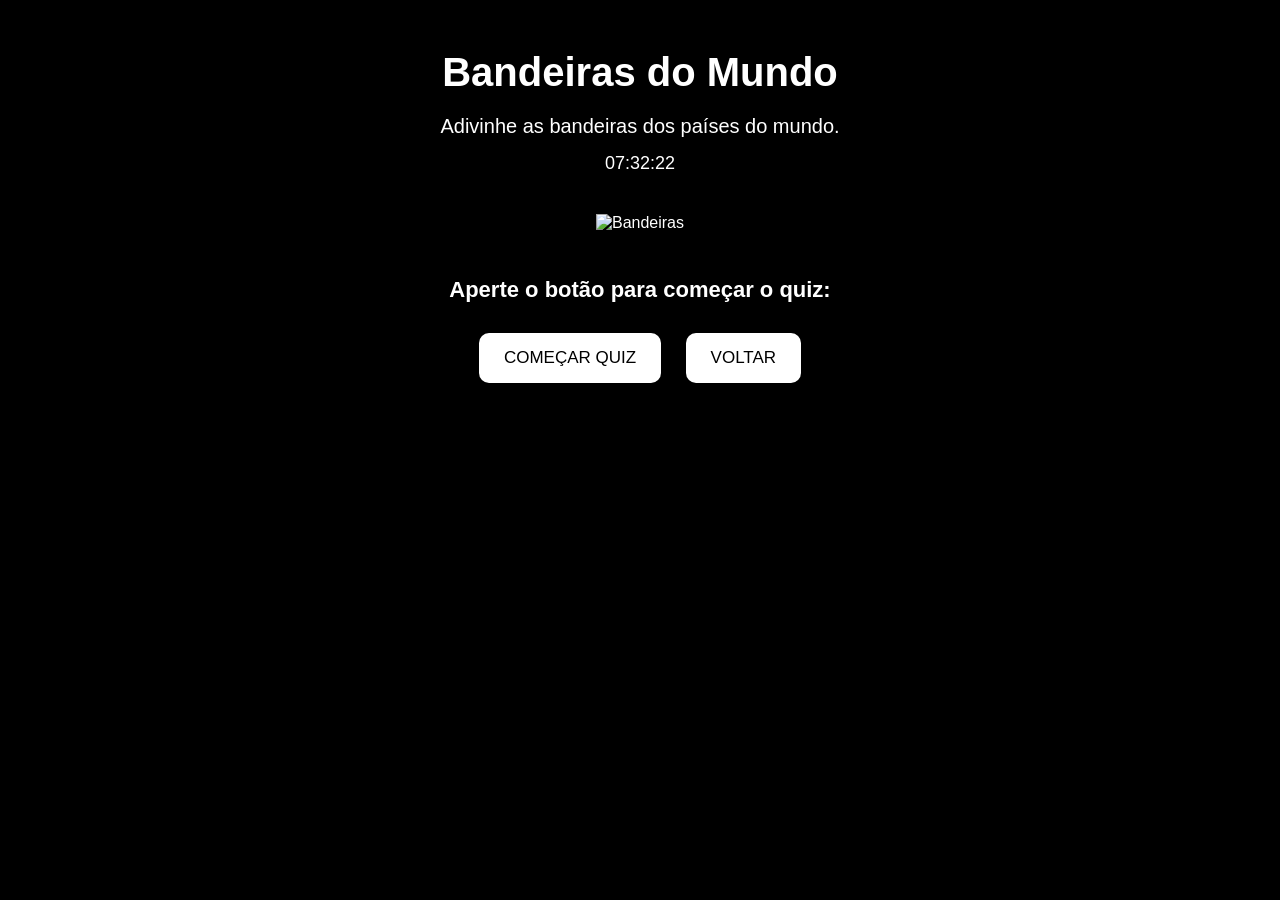
==== commit 68f611d5: "Refactor HTML and JavaScript for quiz functionality" ====
--- a/index.html
+++ b/index.html
@@ -50,8 +50,6 @@
         .imagemInicio {
             width: 250px;
             max-width: 90%;
-            height: 160px;
-            object-fit: contain;
             margin: 25px;
         }
 
@@ -77,17 +75,10 @@
             background-color: lightgray;
         }
 
-        button:disabled {
-            cursor: not-allowed;
-            opacity: 0.6;
-            transform: none;
-        }
-
         #bandeira {
             width: 350px;
             height: 230px;
-            object-fit: contain;
-            background-color: white;
+            object-fit: cover;
             border: 4px solid white;
             border-radius: 10px;
             margin: 25px;
@@ -124,26 +115,6 @@
             font-size: 30px;
             margin: 30px;
         }
-
-        @media (max-width: 600px) {
-            body {
-                padding: 15px;
-            }
-
-            .title {
-                font-size: 30px;
-            }
-
-            #bandeira {
-                width: 90%;
-                max-width: 350px;
-                height: 210px;
-            }
-
-            .alternativa {
-                width: 90%;
-            }
-        }
     </style>
 </head>
 
@@ -157,7 +128,7 @@
 
         <p id="currentTime"></p>
 
-        <img src="bandeiras/flag.gif" class="imagemInicio" alt="Bandeira do Brasil">
+        <img src="bandeiras/flag.gif" class="imagemInicio" alt="Bandeiras">
 
         <h3 class="botao">Aperte o botão para começar o quiz:</h3>
 
@@ -172,7 +143,7 @@
 
         <p id="contador"></p>
 
-        <img id="bandeira" src="" alt="Bandeira do país misterioso">
+        <img id="bandeira" src="" alt="Bandeira">
 
         <h2>Qual é o país dessa bandeira?</h2>
 
@@ -191,7 +162,6 @@
         <h2 id="resultadoFinal"></h2>
 
         <button id="reiniciar">JOGAR NOVAMENTE</button>
-        <button id="voltarInicio">VOLTAR AO INÍCIO</button>
 
     </div>
 
@@ -199,8 +169,8 @@
         const perguntas = [
             {
                 bandeira: "bandeiras/tl.png",
-                resposta: "Timor-Leste",
-                alternativas: ["Zimbábue", "Timor-Leste", "Chile", "Bangladesh"]
+                resposta: "Timor Leste",
+                alternativas: ["Zimbabwe", "Timor Leste", "Chile", "Bangladesh"]
             },
             {
                 bandeira: "bandeiras/bf.png",
@@ -251,7 +221,6 @@
 
         let perguntaAtual = 0;
         let pontos = 0;
-        let respondida = false;
 
         const inicio = document.getElementById("inicio");
         const quiz = document.getElementById("quiz");
@@ -260,7 +229,6 @@
         const comecar = document.getElementById("comecar");
         const voltar = document.getElementById("voltar");
         const reiniciar = document.getElementById("reiniciar");
-        const voltarInicio = document.getElementById("voltarInicio");
 
         const bandeira = document.getElementById("bandeira");
         const alternativas = document.getElementById("alternativas");
@@ -272,7 +240,6 @@
         function iniciarQuiz() {
             perguntaAtual = 0;
             pontos = 0;
-            respondida = false;
 
             inicio.style.display = "none";
             resultado.style.display = "none";
@@ -284,22 +251,18 @@
         function mostrarPergunta() {
             const pergunta = perguntas[perguntaAtual];
 
-            respondida = false;
-
-            mensagem.textContent = "";
-            alternativas.innerHTML = "";
-
-            bandeira.onerror = function() {
-                mensagem.textContent = "Erro ao carregar a imagem: ";
-            };
-
             bandeira.src = pergunta.bandeira;
 
             contador.textContent =
                 "Pergunta " + (perguntaAtual + 1) +
                 " de " + perguntas.length;
 
-            pontuacao.textContent = "Pontuação: " + pontos;
+            pontuacao.textContent =
+                "Pontuação: " + pontos;
+
+            mensagem.textContent = "";
+
+            alternativas.innerHTML = "";
 
             pergunta.alternativas.forEach(function(opcao) {
                 const botao = document.createElement("button");
@@ -316,22 +279,20 @@
         }
 
         function verificarResposta(resposta) {
-            if (respondida) {
-                return;
-            }
-
-            respondida = true;
-
-            const respostaCorreta = perguntas[perguntaAtual].resposta;
+            const respostaCorreta =
+                perguntas[perguntaAtual].resposta;
 
             if (resposta === respostaCorreta) {
                 pontos++;
                 mensagem.textContent = "CORRETO!";
             } else {
-                mensagem.textContent = "ERRADO! A resposta era " + respostaCorreta + ".";
+                mensagem.textContent =
+                    "ERRADO! A resposta era " +
+                    respostaCorreta + ".";
             }
 
-            pontuacao.textContent = "Pontuação: " + pontos;
+            pontuacao.textContent =
+                "Pontuação: " + pontos;
 
             bloquearAlternativas();
 
@@ -343,11 +304,12 @@
                 } else {
                     finalizarQuiz();
                 }
-            }, 1500);
+            }, 1000);
         }
 
         function bloquearAlternativas() {
-            const botoes = document.querySelectorAll(".alternativa");
+            const botoes =
+                document.querySelectorAll(".alternativa");
 
             botoes.forEach(function(botao) {
                 botao.disabled = true;
@@ -364,35 +326,40 @@
                 " perguntas!";
         }
 
-        function voltarParaInicio() {
+        comecar.onclick = function() {
+            iniciarQuiz();
+        };
+
+        reiniciar.onclick = function() {
+            iniciarQuiz();
+        };
+
+        voltar.onclick = function() {
             quiz.style.display = "none";
             resultado.style.display = "none";
             inicio.style.display = "block";
-        }
-
-        comecar.onclick = iniciarQuiz;
-        reiniciar.onclick = iniciarQuiz;
-        voltarInicio.onclick = voltarParaInicio;
-
-        voltar.onclick = function() {
-            window.history.back();
         };
 
         function atualizarHora() {
             const agora = new Date();
 
-            const horas = String(agora.getHours()).padStart(2, "0");
-            const minutos = String(agora.getMinutes()).padStart(2, "0");
-            const segundos = String(agora.getSeconds()).padStart(2, "0");
+            const horas =
+                String(agora.getHours()).padStart(2, "0");
+
+            const minutos =
+                String(agora.getMinutes()).padStart(2, "0");
+
+            const segundos =
+                String(agora.getSeconds()).padStart(2, "0");
 
             document.getElementById("currentTime").textContent =
                 horas + ":" + minutos + ":" + segundos;
         }
 
         setInterval(atualizarHora, 1000);
+
         atualizarHora();
     </script>
 
 </body>
-
 </html>
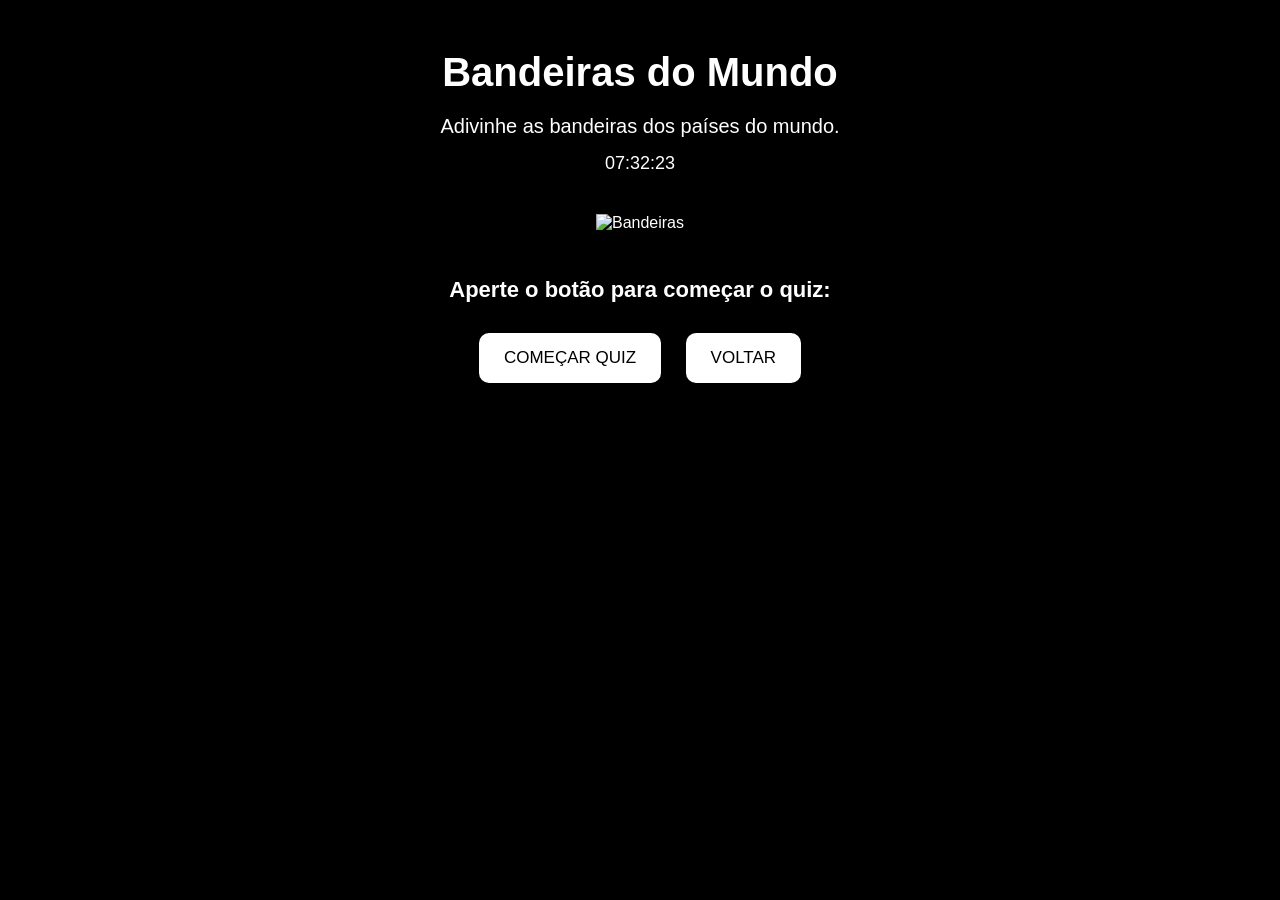
==== commit 4b9cbc58: "Change page title to 'Quiz de bandeiras ✧'" ====
--- a/index.html
+++ b/index.html
@@ -5,7 +5,7 @@
 <head>
     <meta charset="UTF-8">
     <meta name="viewport" content="width=device-width, initial-scale=1.0">
-    <title>ADIVINHE O NOME DAS BANDEIRAS</title>
+    <title>Quiz de bandeiras ✧</title>
 
     <style>
         * {
